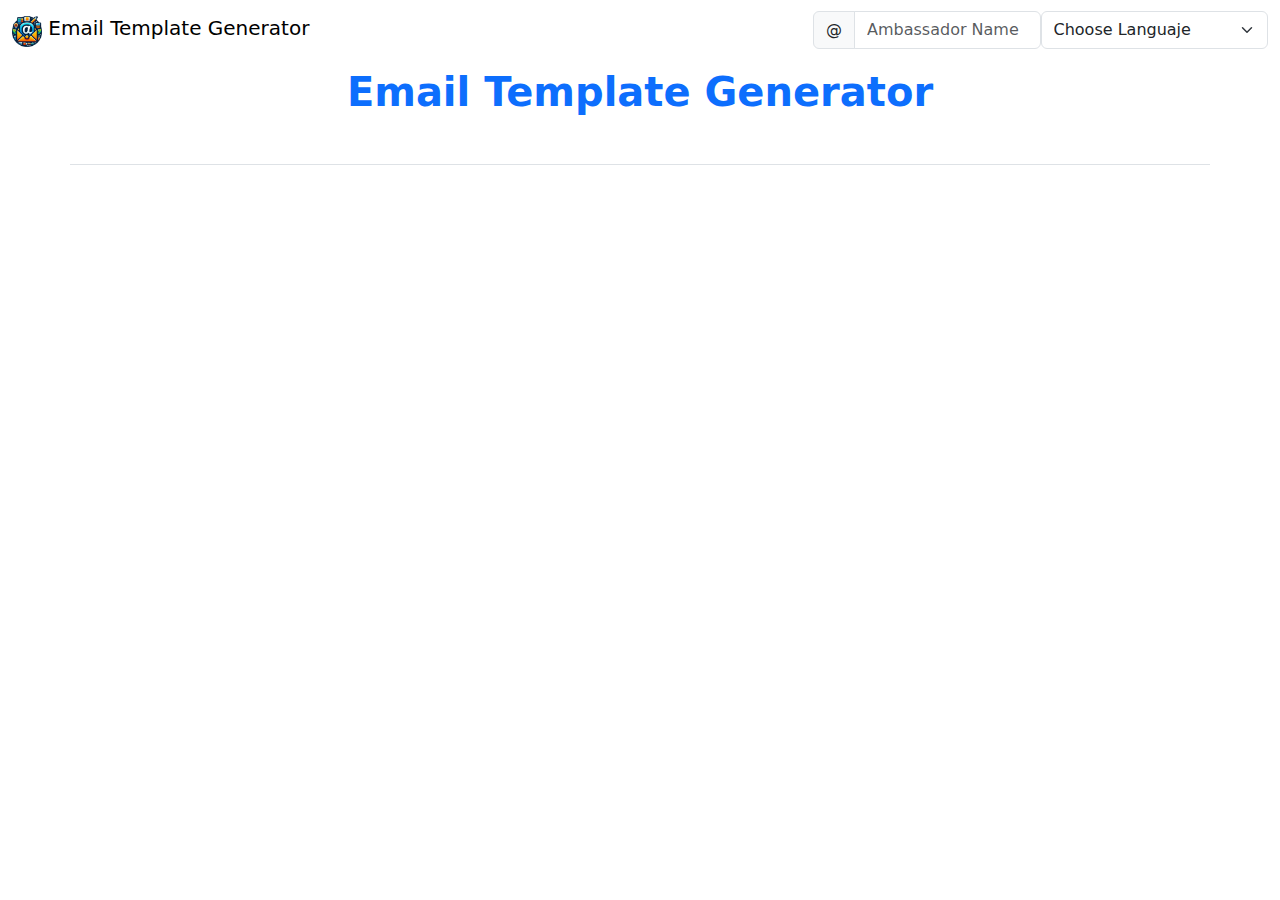
==== v2_index.html @ f6a4d8be "V2Up" ====
<!DOCTYPE html>
<html lang="en" data-bs-theme="cnx">
<head>
    <meta charset="UTF-8">
    <meta name="viewport" content="width=device-width, initial-scale=1.0">
    <meta name="description" content="Email Templates Generator">
    <meta name="keywords" content="email;office:commercial;generator">
    <title>Email Templates</title>
    <link rel="stylesheet" href="assets/css/bootstrap.css">
    <link rel="shortcut icon" href="assets/favicon.ico" type="image/x-icon">
    <script src="assets/script/jquery.min.js"></script>
    <script src="assets/script/bootstrap.bundle.min.js"></script>
    <script src="assets/script/main.js"></script>
</head>
<body>
    
    <!--NavBar-->
    <nav class="navbar navbar-expand-lg body-tertiary">
        <div class="container-fluid">
            <a href="#" class="navbar-brand">
                <img src="assets/img/etg.png" alt="Logo" width="30" class="d-inline-block align-text-top">
                Email Template Generator
            </a>
            <form action="" class="d-flex">
                <div class="input-group">
                    <span class="input-group-text" id="ambassador">@</span>
                    <input type="text" class="form-control" placeholder="Ambassador Name" aria-label="Ambassador" aria-describedby="ambassador">
                </div>
                <div class="input-group">
                    <select name="languaje" id="languaje" class="form-select">
                        <option selected>Choose Languaje</option>
                        <option value="spa">🇪🇸 Spanish</option>
                        <option value="eng">🇺🇸 Englihs</option>
                    </select>
                </div>
            </form>
        </div>
    </nav>

    <div class="container my-2 text-center">
        <h1 class="fw-semibold text-primary">
            Email Template Generator
        </h1>
    </div>
    <!--Form-->
    <div class="container my-5 border-top">
    </div>
</body>
</html>
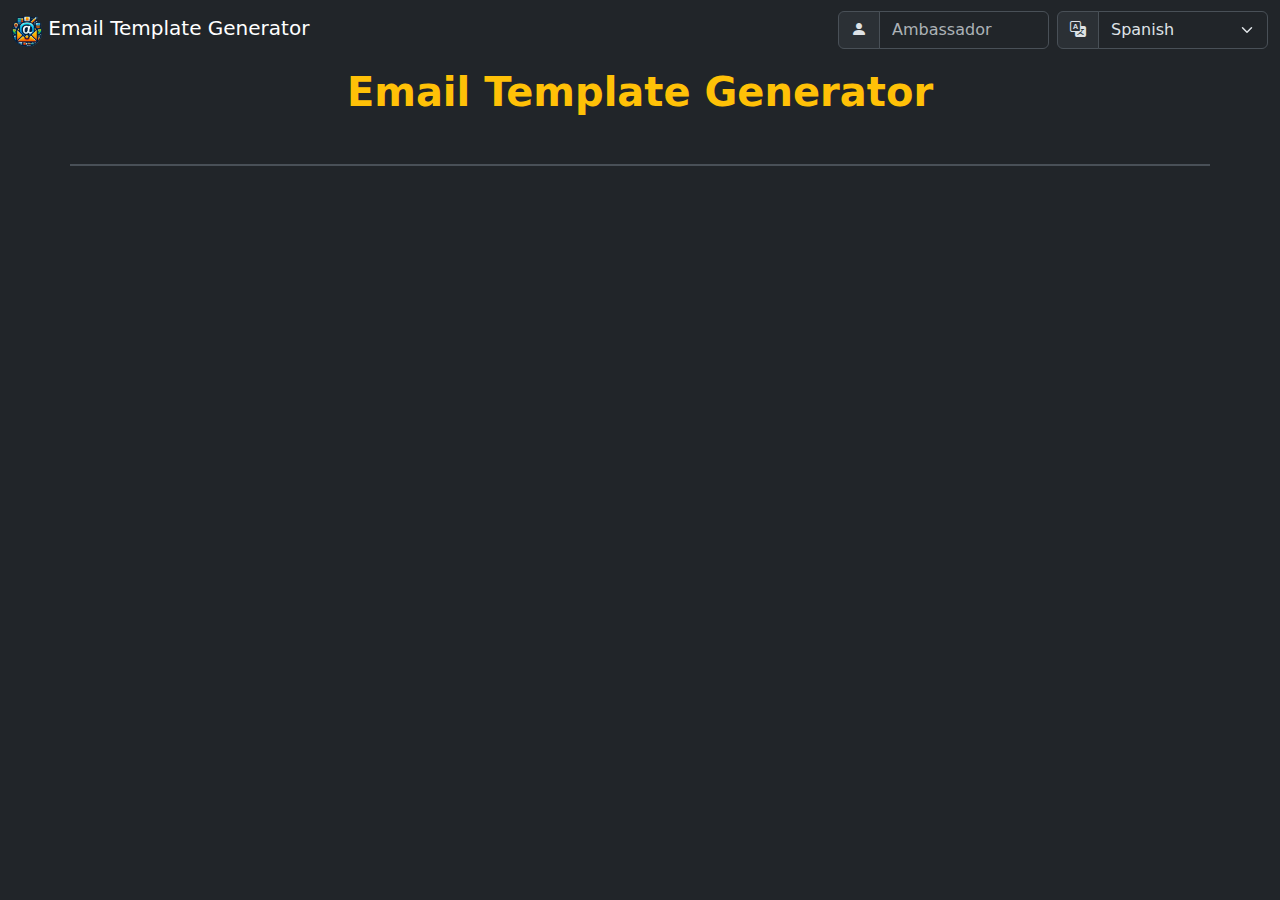
==== commit 89daf454: "Update" ====
--- a/v2_index.html
+++ b/v2_index.html
@@ -1,5 +1,5 @@
 <!DOCTYPE html>
-<html lang="en" data-bs-theme="cnx">
+<html lang="en" data-bs-theme="dark">
 <head>
     <meta charset="UTF-8">
     <meta name="viewport" content="width=device-width, initial-scale=1.0">
@@ -7,6 +7,7 @@
     <meta name="keywords" content="email;office:commercial;generator">
     <title>Email Templates</title>
     <link rel="stylesheet" href="assets/css/bootstrap.css">
+    <link rel="stylesheet" href="assets/css/bootstrap-icons.css">
     <link rel="shortcut icon" href="assets/favicon.ico" type="image/x-icon">
     <script src="assets/script/jquery.min.js"></script>
     <script src="assets/script/bootstrap.bundle.min.js"></script>
@@ -17,33 +18,43 @@
     <!--NavBar-->
     <nav class="navbar navbar-expand-lg body-tertiary">
         <div class="container-fluid">
-            <a href="#" class="navbar-brand">
+            <a href="#" class="navbar-brand d-md-block d-sm-none d-none">
                 <img src="assets/img/etg.png" alt="Logo" width="30" class="d-inline-block align-text-top">
                 Email Template Generator
             </a>
-            <form action="" class="d-flex">
+            <a href="#" class="navbar-brand d-sm-block d-md-none">
+                <img src="assets/img/etg.png" alt="Logo" width="30" class="d-inline-block align-text-top">
+            </a>
+            <form action="" class="d-flex gap-2">
                 <div class="input-group">
-                    <span class="input-group-text" id="ambassador">@</span>
-                    <input type="text" class="form-control" placeholder="Ambassador Name" aria-label="Ambassador" aria-describedby="ambassador">
+                    <span class="input-group-text" id="ambassador">
+                        <i class="bi bi-person-fill"></i>
+                    </span>
+                    <input type="text" class="form-control" placeholder="Ambassador" aria-label="Ambassador" aria-describedby="ambassador">
                 </div>
                 <div class="input-group">
+                    <span class="input-group-text" id="ambassador">
+                        <i class="bi bi-translate"></i>
+                    </span>
                     <select name="languaje" id="languaje" class="form-select">
-                        <option selected>Choose Languaje</option>
-                        <option value="spa">🇪🇸 Spanish</option>
-                        <option value="eng">🇺🇸 Englihs</option>
+                        <option value="spa">Spanish</option>
+                        <option value="eng">English</option>
                     </select>
                 </div>
             </form>
         </div>
     </nav>
 
+    <!--Form-->
     <div class="container my-2 text-center">
-        <h1 class="fw-semibold text-primary">
+        <h1 class="fw-semibold text-warning">
             Email Template Generator
         </h1>
     </div>
-    <!--Form-->
-    <div class="container my-5 border-top">
+    <div class="container my-5 border">
+        <form action="" id="dataForm">
+            
+        </form>
     </div>
 </body>
 </html>